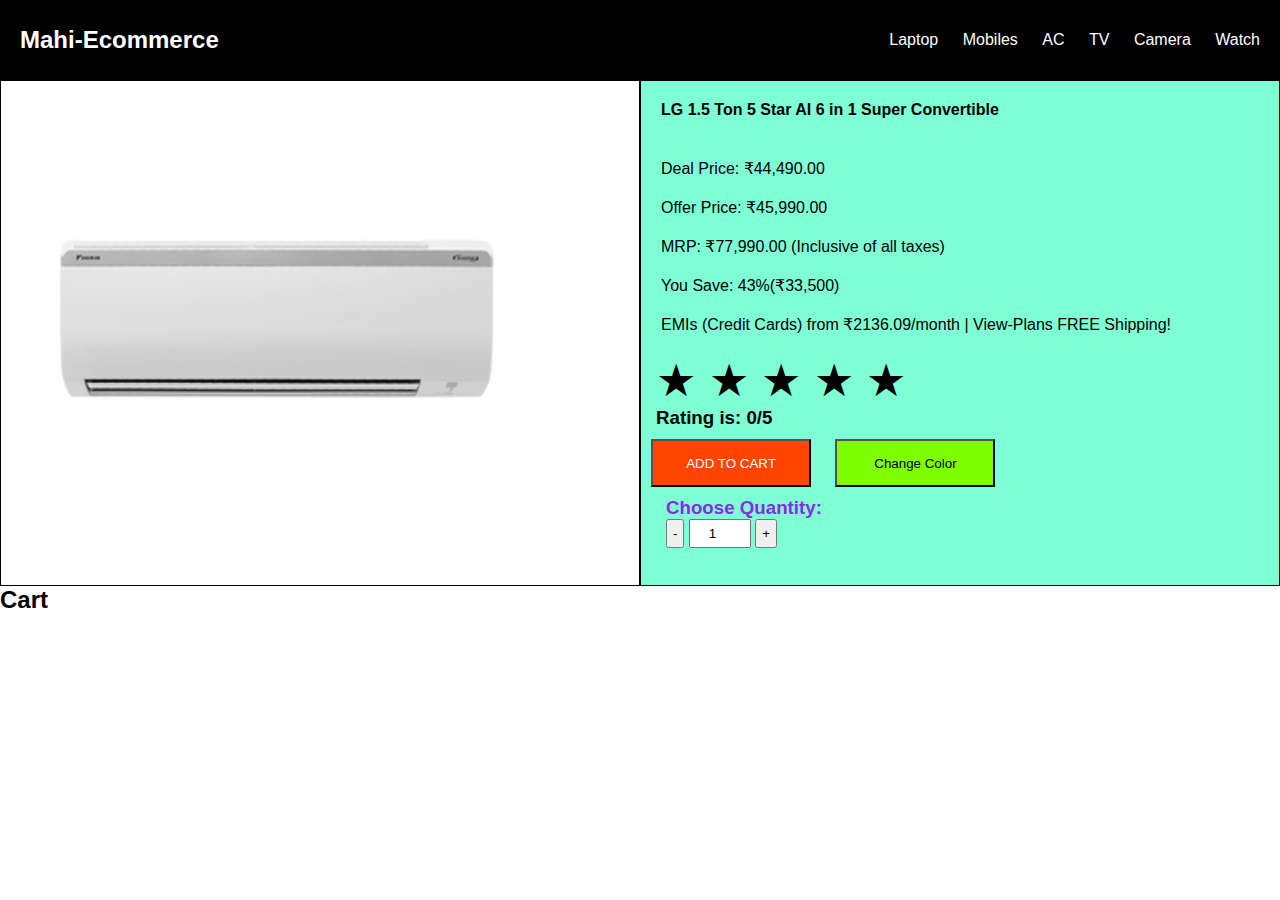
==== Aircondition.html @ 044cf26c "ecom" ====
<!DOCTYPE html>
<html lang="en">

<head>
    <meta charset="UTF-8">
    <meta name="viewport" content="width=device-width, initial-scale=1.0">
    <link rel="stylesheet" href="styles.css" />
    <title>AC</title>
</head>

<body>
    <div class="navbar">
        <div class="company">
            <h2>Mahi-Ecommerce</h2>
        </div>
        <div class="products">
            <ul>
                <li>Laptop</li>
                <li>Mobiles</li>
                <li>AC</li>
                <li>TV</li>
                <li>Camera</li>
                <li>Watch</li>
            </ul>
        </div>

    </div>

    <div class="product-detail">
        <div class="pro-left">
            <img src="assets/Arrival/arr-ac.jpg" alt="">
        </div>
        <div class="pro-right">
            <h4>
                LG 1.5 Ton 5 Star AI 6 in 1 Super Convertible 
            </h4>
            <ul>
                <li>Deal Price: ₹44,490.00</li>
                <li>Offer Price: ₹45,990.00</li>
                <li>MRP: ₹77,990.00 (Inclusive of all taxes)</li>
                <li>You Save: 43%(₹33,500)</li>
                <li>EMIs (Credit Cards) from ₹2136.09/month | View-Plans FREE Shipping!
                </li>
            </ul>
            <div class="card">
                <span onclick="gfg(1)"
                class="star">★
                </span>
                <span onclick="gfg(2)"
                        class="star">★
                </span>
                <span onclick="gfg(3)"
                        class="star">★
                </span>
                <span onclick="gfg(4)"
                        class="star">★
                </span>
                <span onclick="gfg(5)"
                        class="star">★
                </span>
                <h3 id="output">
                        Rating is: 0/5
                </h3>
            </div>
            <div class="pro-button">
                <button class="addBtn">ADD TO CART</button>
                <!-- <button class="buyBtn">BUY NOW</button> -->
                <button class="Changeclr">Change Color</button>

                <div class="quantity-selector">
                    <h3 style="color: blueviolet;">Choose Quantity:</h3>
                    <button onclick="decreaseQuantity()" style="padding: 5px;">-</button>
                    <input type="number" id="quantity" value="1" min="1" max="10" style="padding: 5px; text-align: center;">
                    <button onclick="increaseQuantity()" style="padding: 5px;">+</button>
                </div>
            </div>
            </div>
            
        </div>

    </div>
    <div class="cart-sidebar"></div>
        <h2>Cart</h2>
        <ul id="cart-list"></ul>
    </div>

    <script src="script.js"></script>
</body>

</html>
---- styles.css ----
* {
    margin: 0;
    padding: 0;
    box-sizing: border-box;
    font-family: sans-serif;
}

.navbar {
    width: 100%;
    height: 80px;
    background-color: black;
}

.banner-section {
    width: 100%;
    height: 300px;
}

.category-section {
    width: 100%;
    height: 150px;
}

.arrival-section {
    width: 100%;
    height: 150px;
}

.discount-section {
    width: 100%;
    height: 150px;
}

.category-section ul li {
    list-style: none;
    display: inline-flex;
    width: 100px;
    height: 100px;
    justify-content: center;
    align-items: center;
    margin: 15px;
    border: 3px double black;
    flex-direction: column;
}

.category-section ul {
    position: relative;
}

.category-section span {
    position: absolute;
    top: 120px;
}

.category-section ul li img {
    width: 100%;
}

.arrival-section ul li {
    list-style: none;
    display: inline-flex;
    width: 220px;
    height: 220px;
    margin: 20px;
    margin-bottom: 50px;
    flex-direction: column;
}

.arrival-section ul li span {
    font-size: small;
    text-align: center;
    margin-top: 10px;
    font-weight: bold;
}

.sub-section ul li:hover {
    transform: scale(1.2);
}

.category-section li:hover {
    transform: scale(1.2);
}

.sub-section ul li img {
    width: 100%;
    margin-left: 10px;
}

.sub-section {
    border: 1px solid black;
}

.banner-2 {
    position: relative;
    top: 450px;
}
.discount-section {
    position: relative;
    top: 450px;
    padding-left: 20px;
}

.discount-section img {
    width: 250px;
    height: 250px;
    margin: 5px;
}

.footer {
    width: 100%;
    min-width: 100vw;
    position: relative;
    top: 750px;
}

.category-section ul li {
    flex-direction: column;
}

.navbar {
    display: flex;
    justify-content: space-between;
    align-items: center;
    color: white;
}

.company h2 {
    margin-left: 20px;
}

.products ul li {
    display: inline-flex;
    list-style: none;
    margin-right: 20px;
}
.product-detail {
    display: flex;
}

.pro-left {
    width: 100%;
    max-width: 50%;
    border: 1px solid black;
}

.pro-left img {
    width: 500px;
    height: 500px;
    padding-left: 50px;
}

.pro-right {
    width: 100%;
    max-width: 50%;
    border: 1px solid black;
    background-color: aquamarine;
}

.pro-right h4 {
    padding: 20px;
}

.pro-right ul li {
    list-style: none;
    margin: 20px;
}

.pro-button {
    width: 100%;
}
.addBtn,
.buyBtn,.Changeclr{
    width: 10rem;
    height: 3rem;
    margin: 10px;
}

.addBtn {
    background-color: orangered;
    color: white;
    cursor: pointer;
}

.buyBtn {
    background-color: white;
    cursor: pointer;
}
.Changeclr{
    background-color: chartreuse;
    cursor: pointer;
}
.deleteBtn{
    background-color: orangered;
    padding: 10px;
    color: white;
    padding-left: 14px;
    padding-right: 14px;
    border-radius: 8px;
    margin-left: 350px;
}
.checked{
    color: orange;
}
.card{
    padding-left: 15px;
}
.star {
    font-size: 5vh;
    cursor: pointer;
  }
   
  .one {
    color: rgb(255, 0, 0);
  }
   
  .two {
    color: rgb(255, 106, 0);
  }
   
  .three {
    color: rgb(251, 255, 120);
  }
   
  .four {
    color: rgb(255, 255, 0);
  }
   
  .five {
    color: rgb(24, 159, 14);
  }
#searchbar {
    margin: 10px;
    padding: 10px;
    border-radius: 5px;
    width: 50%;
    box-sizing: border-box;
}

@keyframes fadeIn {
    from {
        opacity: 0;
        transform: translateY(-10px);
    }

    to {
        opacity: 1;
        transform: translateY(0);
    }
}
.quantity-selector{
    padding-left: 25px;
}
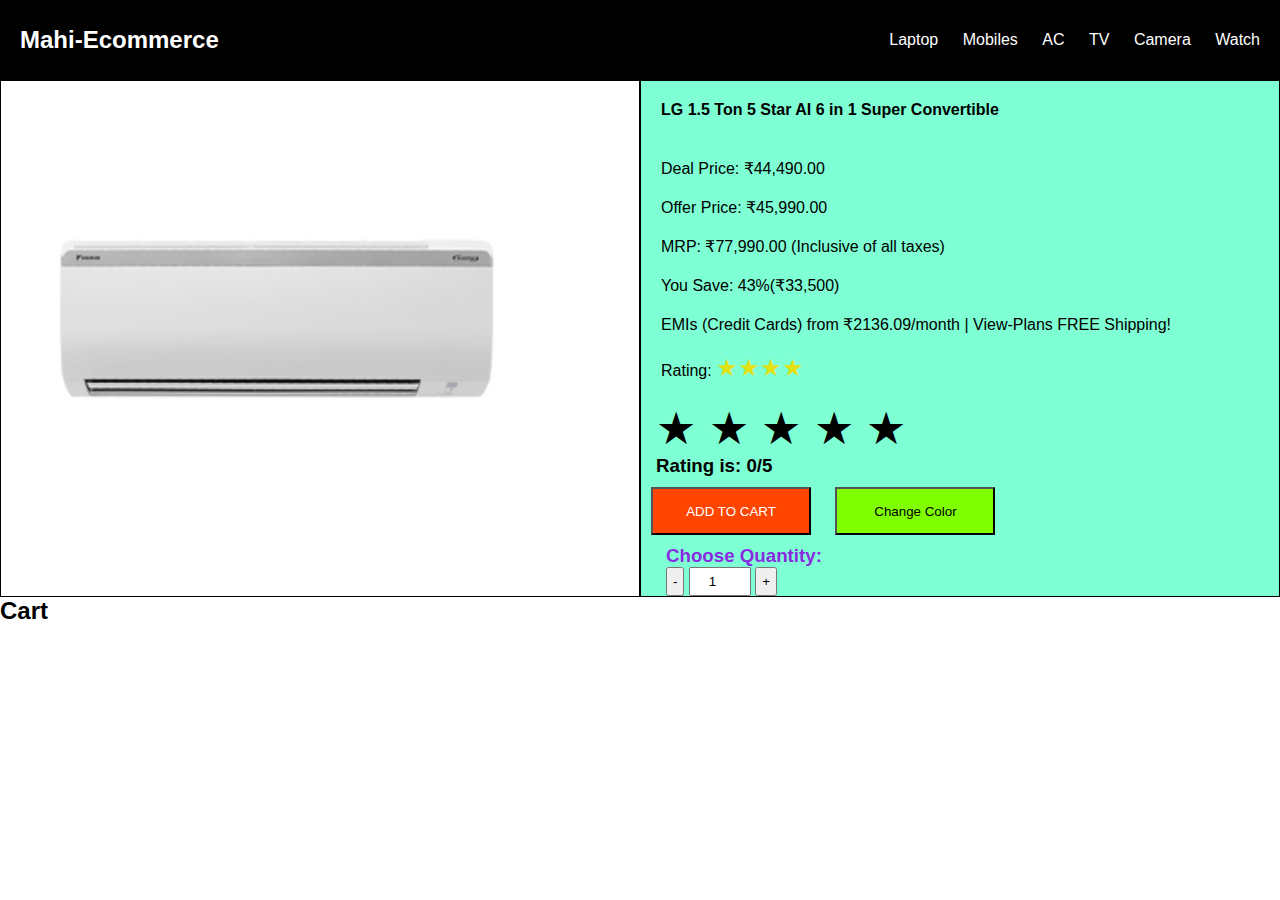
==== commit 77a76784: "mahi" ====
--- a/Aircondition.html
+++ b/Aircondition.html
@@ -41,6 +41,8 @@
                 <li>You Save: 43%(₹33,500)</li>
                 <li>EMIs (Credit Cards) from ₹2136.09/month | View-Plans FREE Shipping!
                 </li>
+                <li>Rating:
+                    <span>★</span><span>★</span><span>★</span><span>★</span></li>
             </ul>
             <div class="card">
                 <span onclick="gfg(1)"
--- a/styles.css
+++ b/styles.css
@@ -249,4 +249,58 @@
 }
 .quantity-selector{
     padding-left: 25px;
+}
+@media (max-width: 768px) {
+    .navbar {
+      flex-direction: column;
+      align-items: center;
+    }
+  
+    .product-detail {
+      flex-direction: column;
+    }
+  
+    .cart-sidebar {
+      width: 100%;
+    }
+  }
+  
+  @media (max-width: 480px) {
+    .navbar {
+      padding: 0.5rem;
+    }
+  
+    .product-detail {
+      padding: 0.5rem;
+    }
+  
+    .cart-sidebar {
+      padding: 0.5rem;
+    }
+  }
+  .hamburger-menu {
+    display: none;
+    position: relative;
+    width: 30px;
+    height: 30px;
+    cursor: pointer;
+  }
+  
+  .hamburger-menu span {
+    display: block;
+    width: 30px;
+    height: 3px;
+    background-color: #fff;
+    margin-bottom: 5px;
+    transition: all 0.3s;
+  }
+  
+  @media (max-width: 768px) {
+    .hamburger-menu {
+      display: block;
+    }
+  }
+.pro-right ul li span{
+    color: rgb(225, 225, 20);
+    font-size: x-large;
 }